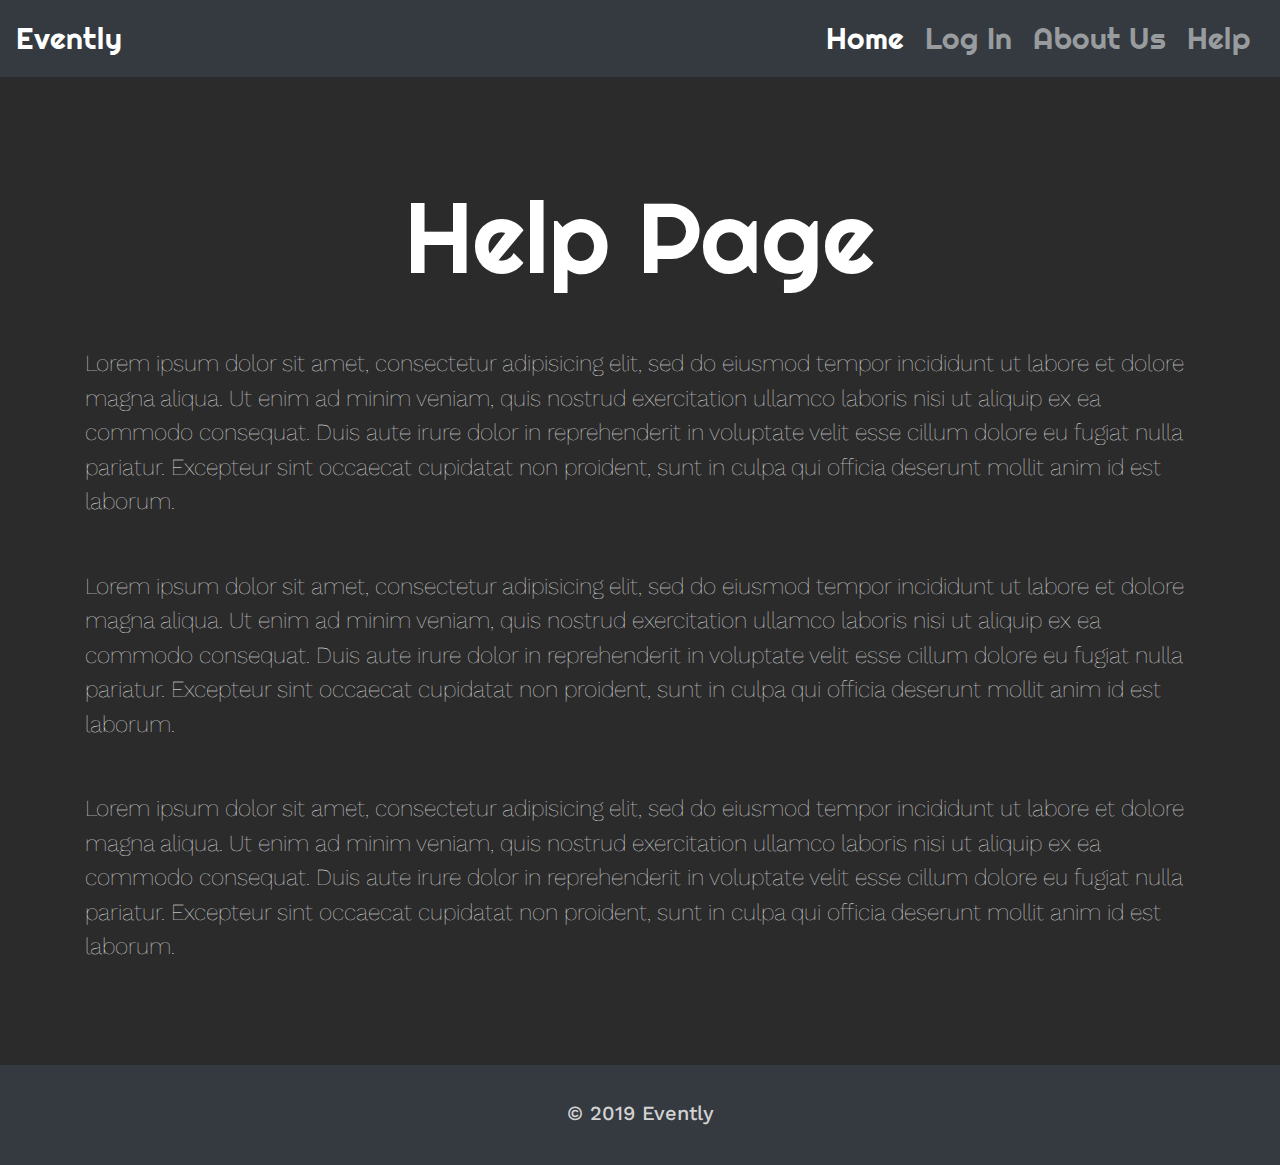
==== help.html @ fd6c5f36 "Merge branch 'master' into search-feature2" ====
<!DOCTYPE html>
<html lang="en" dir="ltr">
  <head>
    <meta charset="utf-8">
    <link rel="stylesheet" href="https://maxcdn.bootstrapcdn.com/bootstrap/4.0.0/css/bootstrap.min.css" integrity="sha384-Gn5384xqQ1aoWXA+058RXPxPg6fy4IWvTNh0E263XmFcJlSAwiGgFAW/dAiS6JXm" crossorigin="anonymous">
    <link href="https://fonts.googleapis.com/css?family=Orbitron" rel="stylesheet">
    <link href="css/styles2.css" rel="stylesheet" type="text/css">
    <link href="https://fonts.googleapis.com/css?family=Bungee+Inline|Days+One|Righteous" rel="stylesheet">
    <script
    src="https://code.jquery.com/jquery-3.3.1.js"
    integrity="sha256-2Kok7MbOyxpgUVvAk/HJ2jigOSYS2auK4Pfzbm7uH60="
    crossorigin="anonymous"></script>
    <script src="js/scripts.js"></script>
    <link rel="stylesheet" href="https://use.fontawesome.com/releases/v5.3.1/css/all.css" integrity="sha384-mzrmE5qonljUremFsqc01SB46JvROS7bZs3IO2EmfFsd15uHvIt+Y8vEf7N7fWAU" crossorigin="anonymous">
    <link rel="stylesheet" href="https://cdnjs.cloudflare.com/ajax/libs/font-awesome/4.7.0/css/font-awesome.min.css">
    <link href="https://fonts.googleapis.com/css?family=Work+Sans" rel="stylesheet">
    <title>About Us</title>
  </head>
  <body>
    <nav class="navbar navbar-expand-lg navbar-dark bg-dark">
      <a class="navbar-brand brand-name" href="index.html">Evently</a>
      <button class="navbar-toggler" type="button" data-toggle="collapse" data-target="#navbarText" aria-controls="navbarText" aria-expanded="false" aria-label="Toggle navigation">
        <span class="navbar-toggler-icon"></span>
      </button>
      <div class="collapse navbar-collapse" id="navbarText">
        <ul class="navbar-nav ml-auto">
          <li class="nav-item active">
            <a class="nav-link" href="index.html">Home</a>
          </li>
          <li class="nav-item">
            <a class="nav-link" href="#">Log In</a>
          </li>
          <li class="nav-item">
            <a class="nav-link" href="about.html">About Us</a>
          </li>
          <li class="nav-item">
            <a class="nav-link" href="help.html">Help</a>
          </li>
        </ul>
      </div>
    </nav>
    <div class="container">
      <h1>Help Page</h1>
      <p>Lorem ipsum dolor sit amet, consectetur adipisicing elit, sed do eiusmod tempor incididunt ut labore et dolore magna aliqua. Ut enim ad minim veniam, quis nostrud exercitation ullamco laboris nisi ut aliquip ex ea commodo consequat. Duis aute irure dolor in reprehenderit in voluptate velit esse cillum dolore eu fugiat nulla pariatur. Excepteur sint occaecat cupidatat non proident, sunt in culpa qui officia deserunt mollit anim id est laborum.</p>
      <p>Lorem ipsum dolor sit amet, consectetur adipisicing elit, sed do eiusmod tempor incididunt ut labore et dolore magna aliqua. Ut enim ad minim veniam, quis nostrud exercitation ullamco laboris nisi ut aliquip ex ea commodo consequat. Duis aute irure dolor in reprehenderit in voluptate velit esse cillum dolore eu fugiat nulla pariatur. Excepteur sint occaecat cupidatat non proident, sunt in culpa qui officia deserunt mollit anim id est laborum.</p>
      <p class="bottom-space">Lorem ipsum dolor sit amet, consectetur adipisicing elit, sed do eiusmod tempor incididunt ut labore et dolore magna aliqua. Ut enim ad minim veniam, quis nostrud exercitation ullamco laboris nisi ut aliquip ex ea commodo consequat. Duis aute irure dolor in reprehenderit in voluptate velit esse cillum dolore eu fugiat nulla pariatur. Excepteur sint occaecat cupidatat non proident, sunt in culpa qui officia deserunt mollit anim id est laborum.</p>

    </div>
    <div class="footer">
      <h5 id="copyright">&copy; 2019 Evently</h5>
    </div>
  </body>
</html>
---- css/styles2.css ----
.nav-item {
  float: right;
  margin-right: 5px;
}

.brand-name {
  font-size: 30px;
  font-family: 'Righteous', cursive;
}

.navbar {
  font-size: 30px;
  font-family: 'Righteous', cursive;
  margin-bottom: 100px;
}

body {
  background-color: #2B2B2B;
}

h1 {
  text-align: center;
}

h1,
h4 {
  font-family: 'Righteous', cursive;
  color: white;
}

h1 {
  font-size: 100px;
}

p {
  color: white;
  margin-top: 50px;
  font-size: 23px;
  font-family: 'Work Sans', sans-serif;
  font-weight: 100;
}

#people-pic {
  width: 750px;
  height: auto;
  margin-top: 50px;
  display: block;
  margin-left: auto;
  margin-right: auto;
  border-radius: 10%;
}

#copyright {
  margin-top: 35px;
  color: lightgray;
}

.social-row {
  text-align: center;
  width: 110%%;
  margin-left: auto;
  margin-right: auto;
  margin-bottom: 300px;
}

.footer {
  height: 100px;
  background-color: #343a40;
  position: relative;
  display: block;
  width: 100%;
  left: 0;
  bottom: 0;
  padding-top: 1px;
  text-align: center;
  font-family: 'Work Sans', sans-serif;
}

.fa {
  padding: 20px;
  font-size: 50px;
  width: 150px;
  text-align: center;
  text-decoration: none;
  color: white;
}

.fa:before {
    content: "\f16d";
    font-size: 70px;
}

.bottom-space {
  margin-bottom: 100px;
}

/*
.fa-facebook {
  border: 3px solid #3B5998;
  color: white;
}

.fa:hover {
  opacity: 0.7;
}

.fa-twitter {
  background: #55ACEE;
  color: white;
}

.fa-linkedin {
  background: #007bb5;
  color: white;
}

.fa-instagram {
  background: #125688;
  color: white;
}*/

.fa:hover {
  text-decoration: none;
}

img {
  height: 200px;
  width: auto;
  margin-bottom: 100px;
  margin-top: 180px;
}

.col-xs-3 {
  margin-right: 72px;
  text-align: center;
}
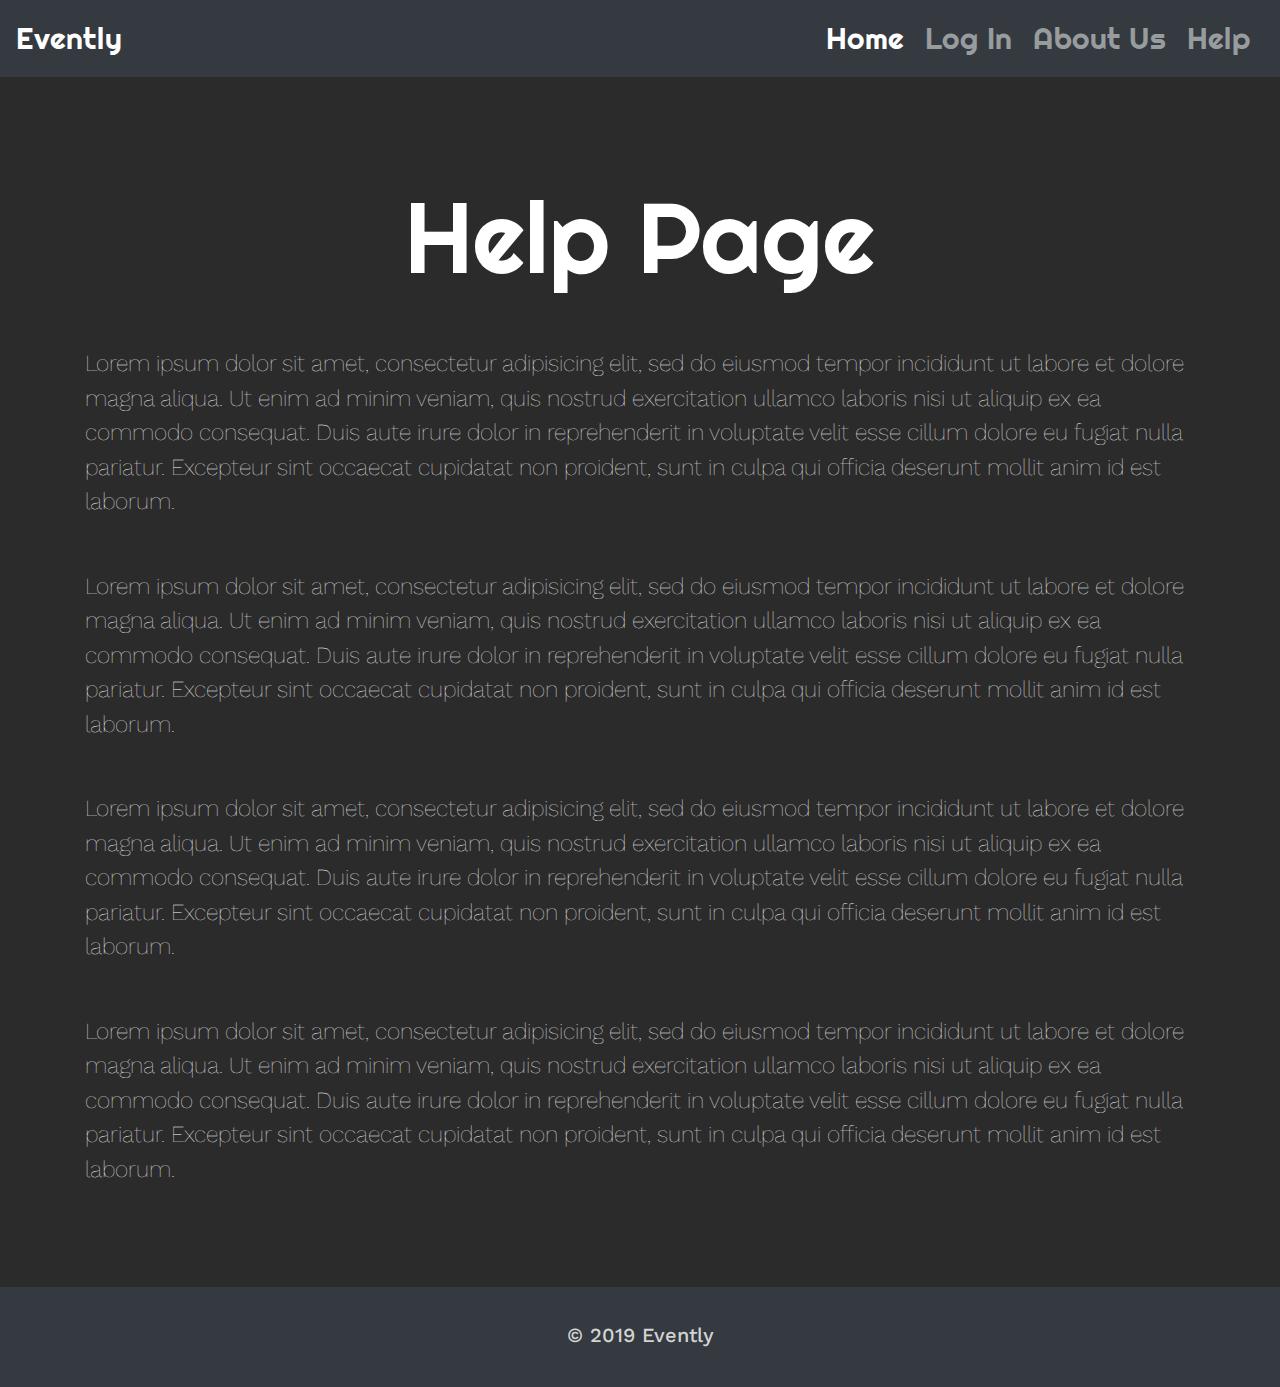
==== commit 724f505d: "Merge pull request #7 from dinowins/pagination" ====
--- a/help.html
+++ b/help.html
@@ -43,6 +43,8 @@
       <h1>Help Page</h1>
       <p>Lorem ipsum dolor sit amet, consectetur adipisicing elit, sed do eiusmod tempor incididunt ut labore et dolore magna aliqua. Ut enim ad minim veniam, quis nostrud exercitation ullamco laboris nisi ut aliquip ex ea commodo consequat. Duis aute irure dolor in reprehenderit in voluptate velit esse cillum dolore eu fugiat nulla pariatur. Excepteur sint occaecat cupidatat non proident, sunt in culpa qui officia deserunt mollit anim id est laborum.</p>
       <p>Lorem ipsum dolor sit amet, consectetur adipisicing elit, sed do eiusmod tempor incididunt ut labore et dolore magna aliqua. Ut enim ad minim veniam, quis nostrud exercitation ullamco laboris nisi ut aliquip ex ea commodo consequat. Duis aute irure dolor in reprehenderit in voluptate velit esse cillum dolore eu fugiat nulla pariatur. Excepteur sint occaecat cupidatat non proident, sunt in culpa qui officia deserunt mollit anim id est laborum.</p>
+
+      <p>Lorem ipsum dolor sit amet, consectetur adipisicing elit, sed do eiusmod tempor incididunt ut labore et dolore magna aliqua. Ut enim ad minim veniam, quis nostrud exercitation ullamco laboris nisi ut aliquip ex ea commodo consequat. Duis aute irure dolor in reprehenderit in voluptate velit esse cillum dolore eu fugiat nulla pariatur. Excepteur sint occaecat cupidatat non proident, sunt in culpa qui officia deserunt mollit anim id est laborum.</p>
       <p class="bottom-space">Lorem ipsum dolor sit amet, consectetur adipisicing elit, sed do eiusmod tempor incididunt ut labore et dolore magna aliqua. Ut enim ad minim veniam, quis nostrud exercitation ullamco laboris nisi ut aliquip ex ea commodo consequat. Duis aute irure dolor in reprehenderit in voluptate velit esse cillum dolore eu fugiat nulla pariatur. Excepteur sint occaecat cupidatat non proident, sunt in culpa qui officia deserunt mollit anim id est laborum.</p>
 
     </div>
